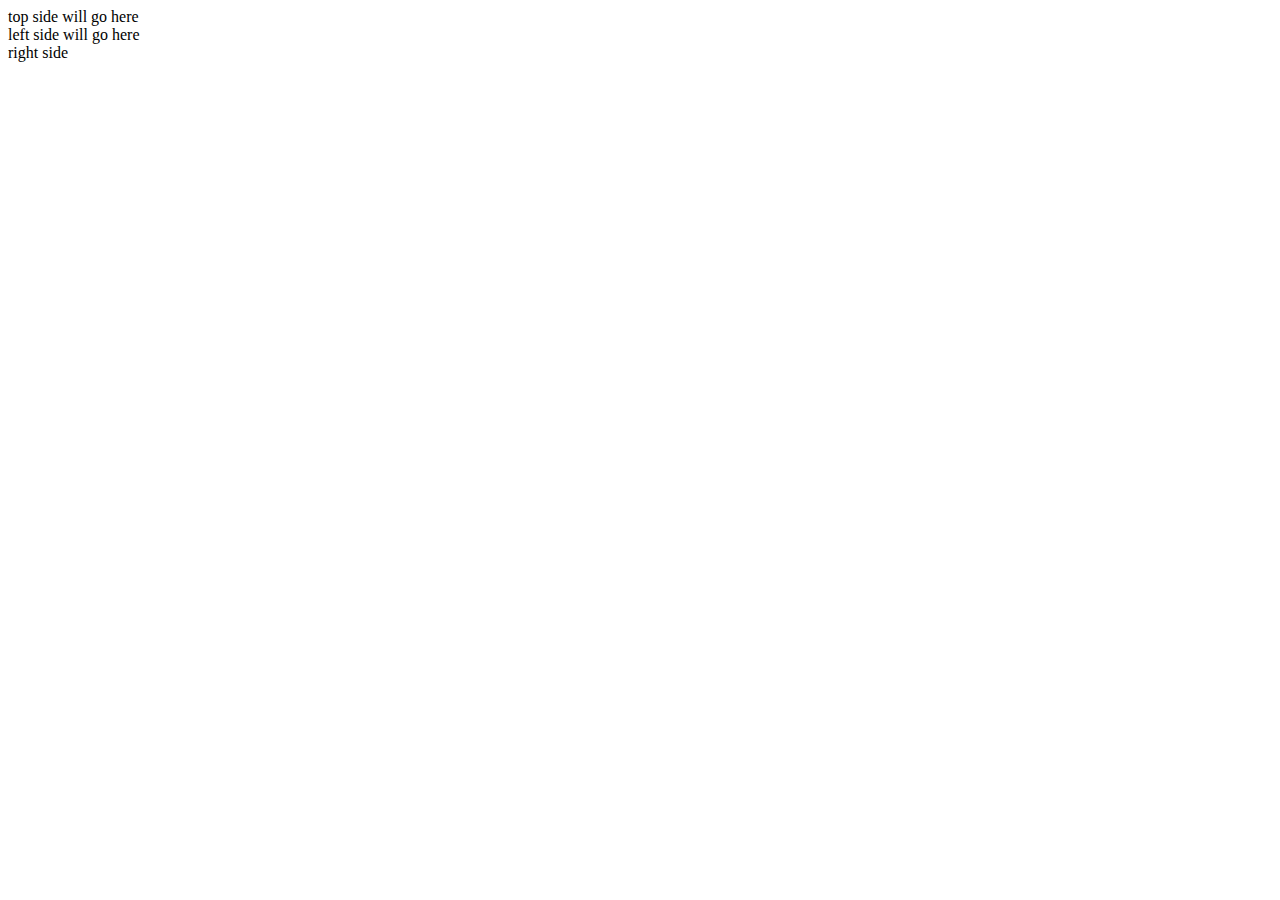
==== Index.html @ 923aaa67 "New index Page" ====
<!DOCTYPE html/>
<html>
    <header>
        <meta charset="utf-8">
        <title>IMDb</title>
    </header>
    <body>
        <nav>
            top side will go here
        </nav>
        <maim>
            left side will go here
        </maim>
        <aside>
            right side
        </aside>

    </body>
</html>
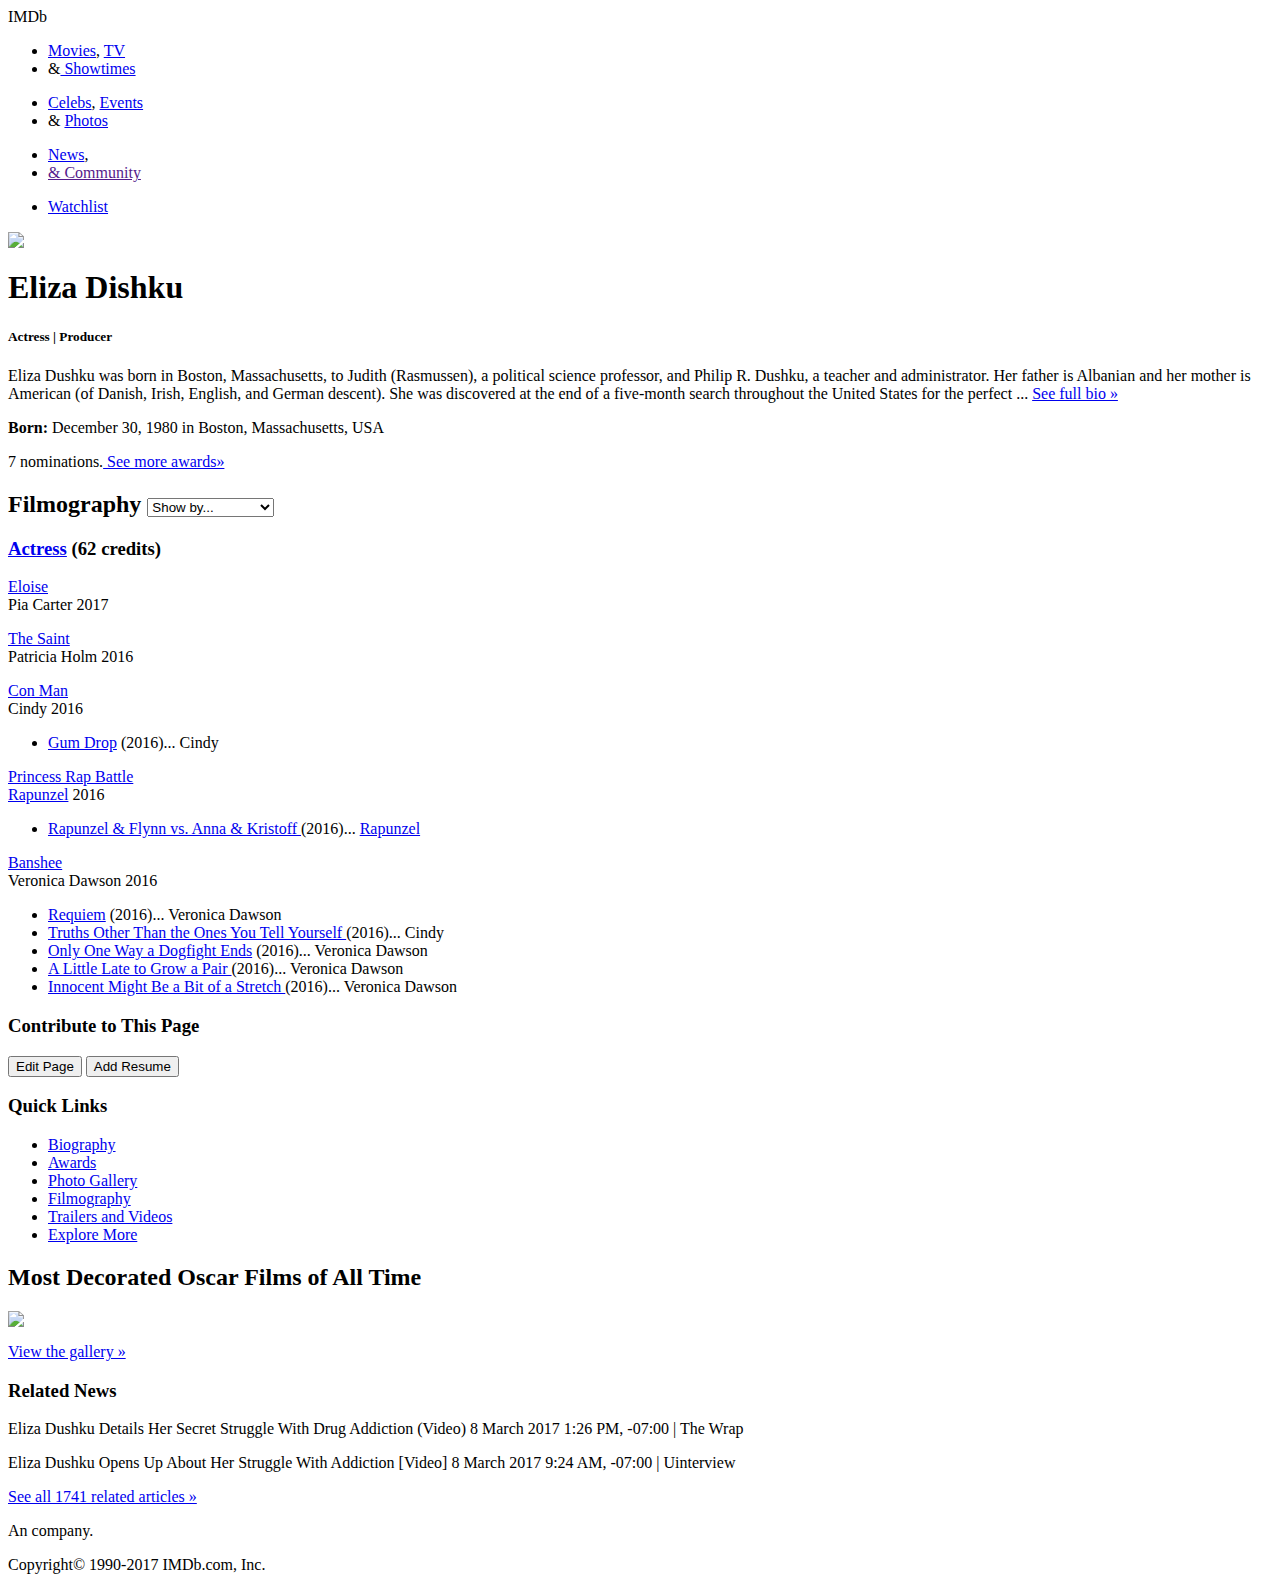
==== commit 39c518fa: "New CSS file" ====
--- a/Index.html
+++ b/Index.html
@@ -6,14 +6,120 @@
     </header>
     <body>
         <nav>
-            top side will go here
+            <p>IMDb</p>
+            <div>
+                <ul>
+                    <li><a href="http://www.imdb.com/movies-in-theaters/?ref_=nv_tp_inth_1" title="#">Movies</a>, <a href="http://www.imdb.com/chart/toptv/?ref_=nv_tp_tv250_2" title=""> TV</a></li>
+                    <li>&<a href="http://www.imdb.com/showtimes/?ref_=nv_tp_sh_3" title="#"> Showtimes</a> </li>
+                </ul>
+            </div>
+            <div>
+                <ul>
+                    <li><a href="http://www.imdb.com/search/name?gender=male,female&ref_=nv_tp_cel_1" title="#">Celebs</a>, <a href="http://www.imdb.com/awards-central/?ref_=nv_tp_awrd_2" title="#">Events</a></li>
+                    <li>& <a href="http://www.imdb.com/gallery/rg784964352?ref_=nv_tp_ph_3" title="#"> Photos</a> </li>
+                </ul>
+            </div>
+            <div>
+                <ul>
+                    <li><a href="http://www.imdb.com/news/top?ref_=nv_tp_nw_1" title="#">News</a>, </li>
+                    <li><a href="" title="https://contribute.imdb.com/czone?ref_=nv_cm_cz_2"> & Community</a> </li>
+                </ul>
+            </div>
+            <div>
+                <ul>
+                    <li><a href="http://www.imdb.com/list/watchlist?ref_=nv_wl_all_0" title="#">Watchlist</a> </li>
+                </ul>
+            </div> 
         </nav>
-        <maim>
-            left side will go here
-        </maim>
+        <main>
+            <div class="about-her">
+                <img src="https://images-na.ssl-images-amazon.com/images/M/MV5BMjEyNjM1OTc4MF5BMl5BanBnXkFtZTcwNDAzNzAzNA@@._V1_UY317_CR81,0,214,317_AL_.jpg">
+            </div>
+            <div class="more-about-her">
+                <h1>Eliza Dishku</h1>
+                <h5>Actress | Producer</h5>
+                <p>Eliza Dushku was born in Boston, Massachusetts, to Judith (Rasmussen), a political science professor, and Philip R. Dushku, a teacher and administrator. 
+                    Her father is Albanian and her mother is American (of Danish, Irish, English, and German descent).
+                    She was discovered at the end of a five-month search throughout the United States for the perfect ... 
+                    <a href="http://www.imdb.com/name/nm0244630/bio?ref_=nm_ov_bio_sm"> See full bio »</a>
+                </p>
+                <p><strong>Born:</strong> December 30, 1980 in Boston, Massachusetts, USA</p>
+            </div>
+            <div class="beige-box">
+                <p class="second-beige-box">7 nominations.<a href="http://www.imdb.com/name/nm0244630/awards?ref_=nm_awd"> See more awards»</a></p>
+            </div>
+            <section class="movies">
+                <h2 class="film">Filmography
+                <select>
+                    <option value="Show by">Show by...</option>
+                    <option value="Job">Job</option>
+                    <option value="Year">Year</option>
+                    <option value="Rating">Rating</option>
+                    <option value="Number">Number of Rating</option>
+                    <option value="Genre">Genre</option>
+                    <option value="Keywork">Keyword</option>
+                </select>    
+                </h2>
+            </section>
+            <div class="roles">
+                <h3><a href="#">Actress</a> (62 credits)</h3>
+                <p><a href="http://www.imdb.com/title/tt3692652/?ref_=nm_flmg_act_1" title="#">Eloise</a><br/> Pia Carter 2017</p>
+                <p><a href="http://www.imdb.com/character/ch0503057/?ref_=nm_flmg_act_2" title="#">The Saint</a><br/>Patricia Holm 2016</p>
+                <p><a href="http://www.imdb.com/title/tt4642170/?ref_=nm_flmg_act_3" title="#">Con Man</a><br/>Cindy 2016
+                    <ul>
+                        <li><a href="http://www.imdb.com/title/tt5820514/?ref_=nm_flmg_act_3">Gum Drop</a> (2016)... Cindy</li>
+                    </ul>
+                </p>
+                <p><a href="http://www.imdb.com/title/tt4079084/?ref_=nm_flmg_act_4" title="#">Princess Rap Battle</a><br/><a href="http://www.imdb.com/character/ch0028364/?ref_=nm_flmg_act_4">Rapunzel</a> 2016
+                    <ul>
+                        <li><a href="http://www.imdb.com/title/tt6279480/?ref_=nm_flmg_act_4">Rapunzel & Flynn vs. Anna & Kristoff </a> (2016)... <a href="#">Rapunzel</a></li>
+                    </ul>
+                </p>
+                <p><a href="http://www.imdb.com/title/tt2017109/?ref_=nm_flmg_act_5" title="#">Banshee</a><br/>Veronica Dawson 2016 
+                    <ul>
+                        <li><a href="http://www.imdb.com/title/tt4448236/?ref_=nm_flmg_act_5">Requiem</a> (2016)... Veronica Dawson</li>
+                        <li><a href="http://www.imdb.com/title/tt4549128/?ref_=nm_flmg_act_5">Truths Other Than the Ones You Tell Yourself </a> (2016)... Cindy</li>
+                        <li><a href="http://www.imdb.com/title/tt4549124/?ref_=nm_flmg_act_5">Only One Way a Dogfight Ends</a> (2016)... Veronica Dawson</li>
+                        <li><a href="http://www.imdb.com/title/tt4549122/?ref_=nm_flmg_act_5">A Little Late to Grow a Pair </a> (2016)... Veronica Dawson</li>
+                        <li><a href="http://www.imdb.com/title/tt4549116/?ref_=nm_flmg_act_5">Innocent Might Be a Bit of a Stretch </a> (2016)... Veronica Dawson</li>
+                    </ul>    
+                </p>
+            </div>
+            <div class="Page">
+                <h3 >Contribute to This Page</h3>
+            </div>
+            <div class="Ending">
+                <button action="https://www.imdb.com/registration/signin?u=https%3A%2F%2Fcontribute.imdb.com%2Fupdates%3Fref_%3Dnm_cn_edt%26edit%3Dlegacy%252Fname%252Fnm0244630%252F&ref_=login_contribute_site">Edit Page</button>
+                <button action="https://secure.imdb.com/signup/index.html?rf=Resume" class="selected">Add Resume</button>
+            </div>
+        </main>
         <aside>
-            right side
+            <section class="links"> 
+                <h3>Quick Links</h3>
+                <ul class="other-links">
+                    <li><a href="http://www.imdb.com/name/nm0244630/bio?ref_=nm_ql_1">Biography</a></li>
+                    <li><a href="#">Awards</a></li>
+                    <li><a href="#">Photo Gallery</a></li>
+                    <li><a href="#">Filmography</a></li>
+                    <li><a href="#">Trailers and Videos</a></li>
+                    <li><a href="#">Explore More</a></li>
+                </ul>
+            </section>
+            <section class="right-side">
+                <h2>Most Decorated Oscar Films of All Time</h2>
+                <img class="smaller-image" src="https://images-na.ssl-images-amazon.com/images/M/MV5BMjQzODYyNjExN15BMl5BanBnXkFtZTgwNzQ4MDkwMTI@._V1_SX1228_CR0,0,1228,999_AL_.jpg">
+                <p><a href="http://www.imdb.com/imdbpicks/most-decorated-movies/rg4090600192/?pf_rd_m=A2FGELUUNOQJNL&pf_rd_p=2919133182&pf_rd_r=0AXQ0FPXDSXTRGWKJ9ZJ&pf_rd_s=right-3&pf_rd_t=15011&pf_rd_i=nm0244630&ref_=nm_pks_mdo_rhs_sm">View the gallery »</a></p>
+            </section>
+            <section class="bottom-right-side">
+                <h3>Related News</h3>
+                <p>Eliza Dushku Details Her Secret Struggle With Drug Addiction (Video) 8 March 2017 1:26 PM, -07:00 | The Wrap</p>
+                <p>Eliza Dushku Opens Up About Her Struggle With Addiction [Video] 8 March 2017 9:24 AM, -07:00 | Uinterview</p>
+                <p><a href="http://www.imdb.com/name/nm0244630/news?ref_=nm_nwr_sm">See all 1741 related articles »</a></p>
+            </section>
         </aside>
-
+        <footer>
+            <p>An company.</p>
+            <p>Copyright&copy; 1990-2017 IMDb.com, Inc.</p>
+        </footer> 
     </body>
 </html>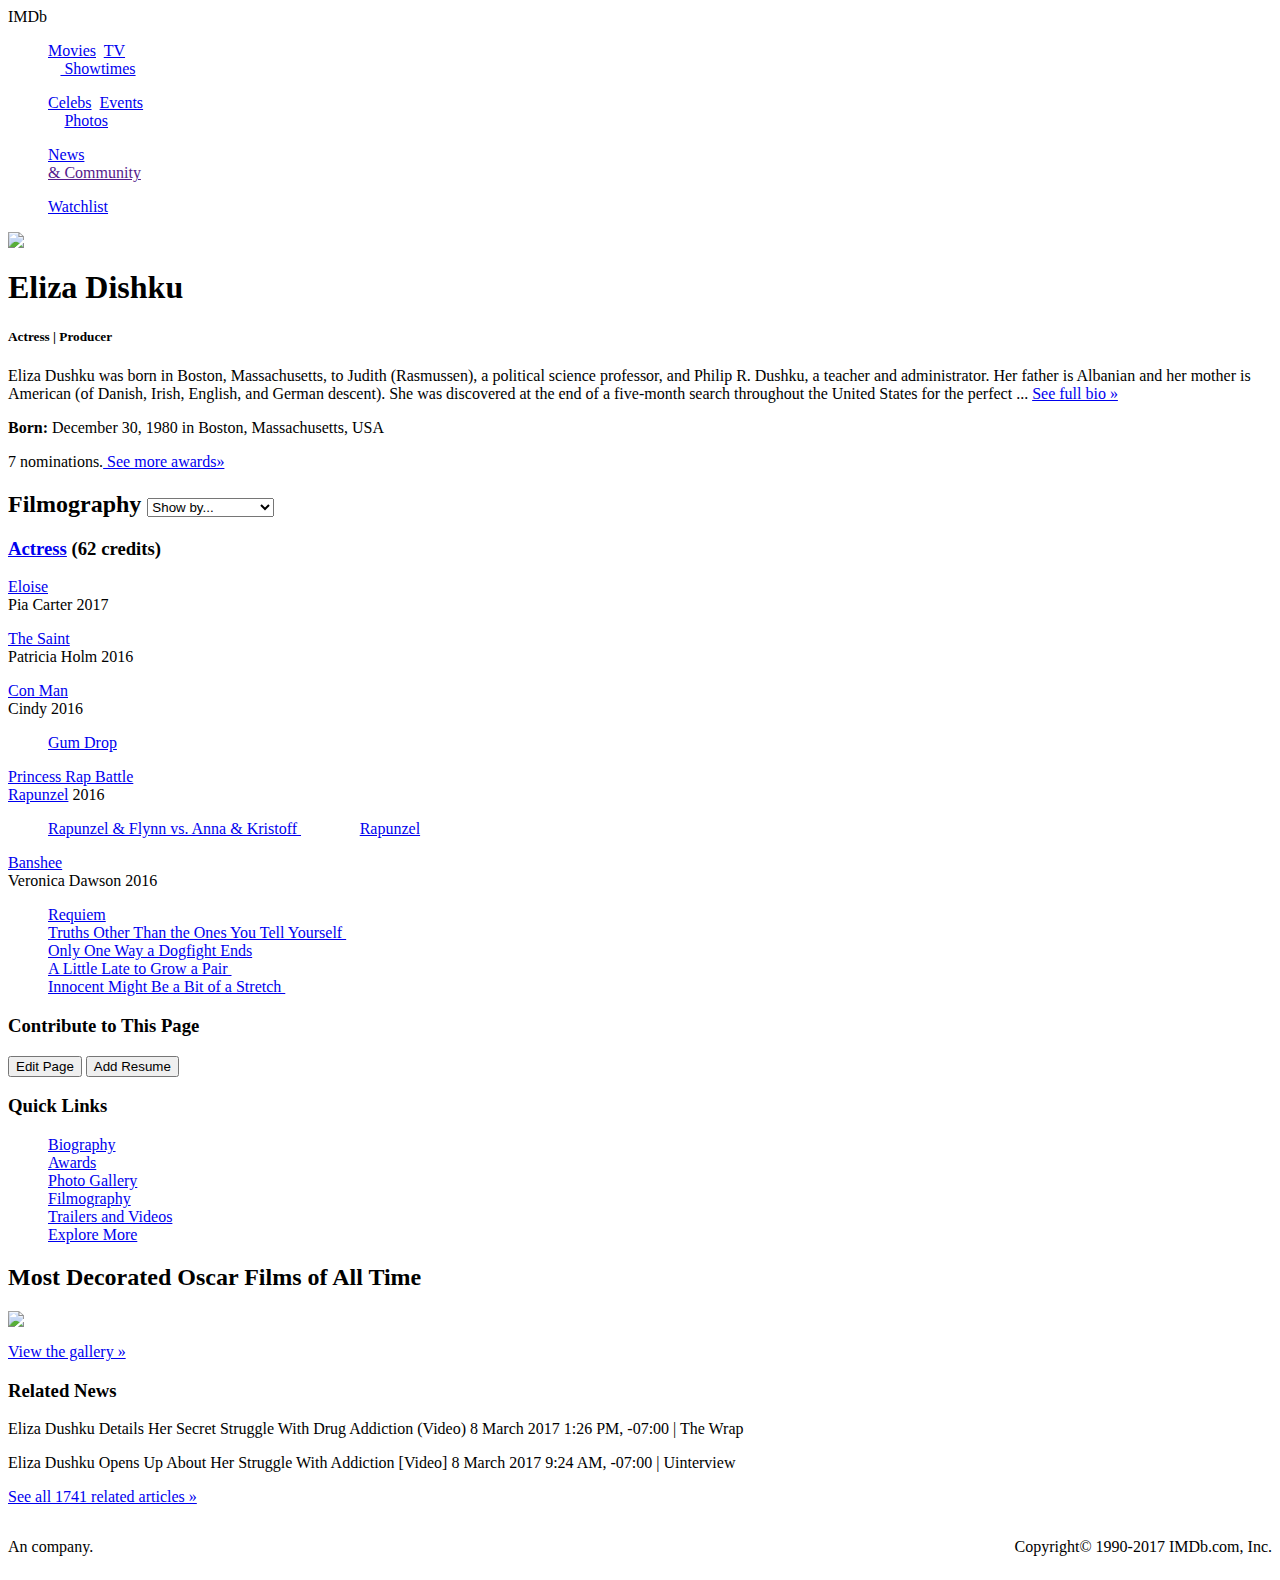
==== commit a48026e7: "background coulor change" ====
--- a/Index.html
+++ b/Index.html
@@ -4,8 +4,12 @@
         <meta charset="utf-8">
         <title>IMDb</title>
     </header>
+    <head>
+        <title>Eliza Dushku-IMDb</title>
+        <link rel="stylesheet" href="Index.css" type="text/css">
+    </head>
     <body>
-        <nav>
+        <nav class="navigation">
             <p>IMDb</p>
             <div>
                 <ul>
@@ -31,7 +35,7 @@
                 </ul>
             </div> 
         </nav>
-        <main>
+        <main class="main-section">
             <div class="about-her">
                 <img src="https://images-na.ssl-images-amazon.com/images/M/MV5BMjEyNjM1OTc4MF5BMl5BanBnXkFtZTcwNDAzNzAzNA@@._V1_UY317_CR81,0,214,317_AL_.jpg">
             </div>
@@ -61,8 +65,10 @@
                 </select>    
                 </h2>
             </section>
+            <div class="act">
+                <h3><a href="#">Actress</a> (62 credits)</h3>
+            </div>
             <div class="roles">
-                <h3><a href="#">Actress</a> (62 credits)</h3>
                 <p><a href="http://www.imdb.com/title/tt3692652/?ref_=nm_flmg_act_1" title="#">Eloise</a><br/> Pia Carter 2017</p>
                 <p><a href="http://www.imdb.com/character/ch0503057/?ref_=nm_flmg_act_2" title="#">The Saint</a><br/>Patricia Holm 2016</p>
                 <p><a href="http://www.imdb.com/title/tt4642170/?ref_=nm_flmg_act_3" title="#">Con Man</a><br/>Cindy 2016
@@ -93,7 +99,7 @@
                 <button action="https://secure.imdb.com/signup/index.html?rf=Resume" class="selected">Add Resume</button>
             </div>
         </main>
-        <aside>
+        <aside class="link-section">
             <section class="links"> 
                 <h3>Quick Links</h3>
                 <ul class="other-links">
--- a/Index.css
+++ b/Index.css
@@ -0,0 +1,22 @@
+html {
+    background: white;
+}
+ul {
+    color: white;
+    list-style: none;
+}
+footer {
+    display: flex;
+    flex-direction: row;
+    justify-content: space-between;
+    align-content: space-between;
+}
+
+.roles > div {
+    background: blue;
+    padding: 2[x;]
+}
+.roles > div:nth-child(odd) {
+    background: green;
+    padding: 2px;
+}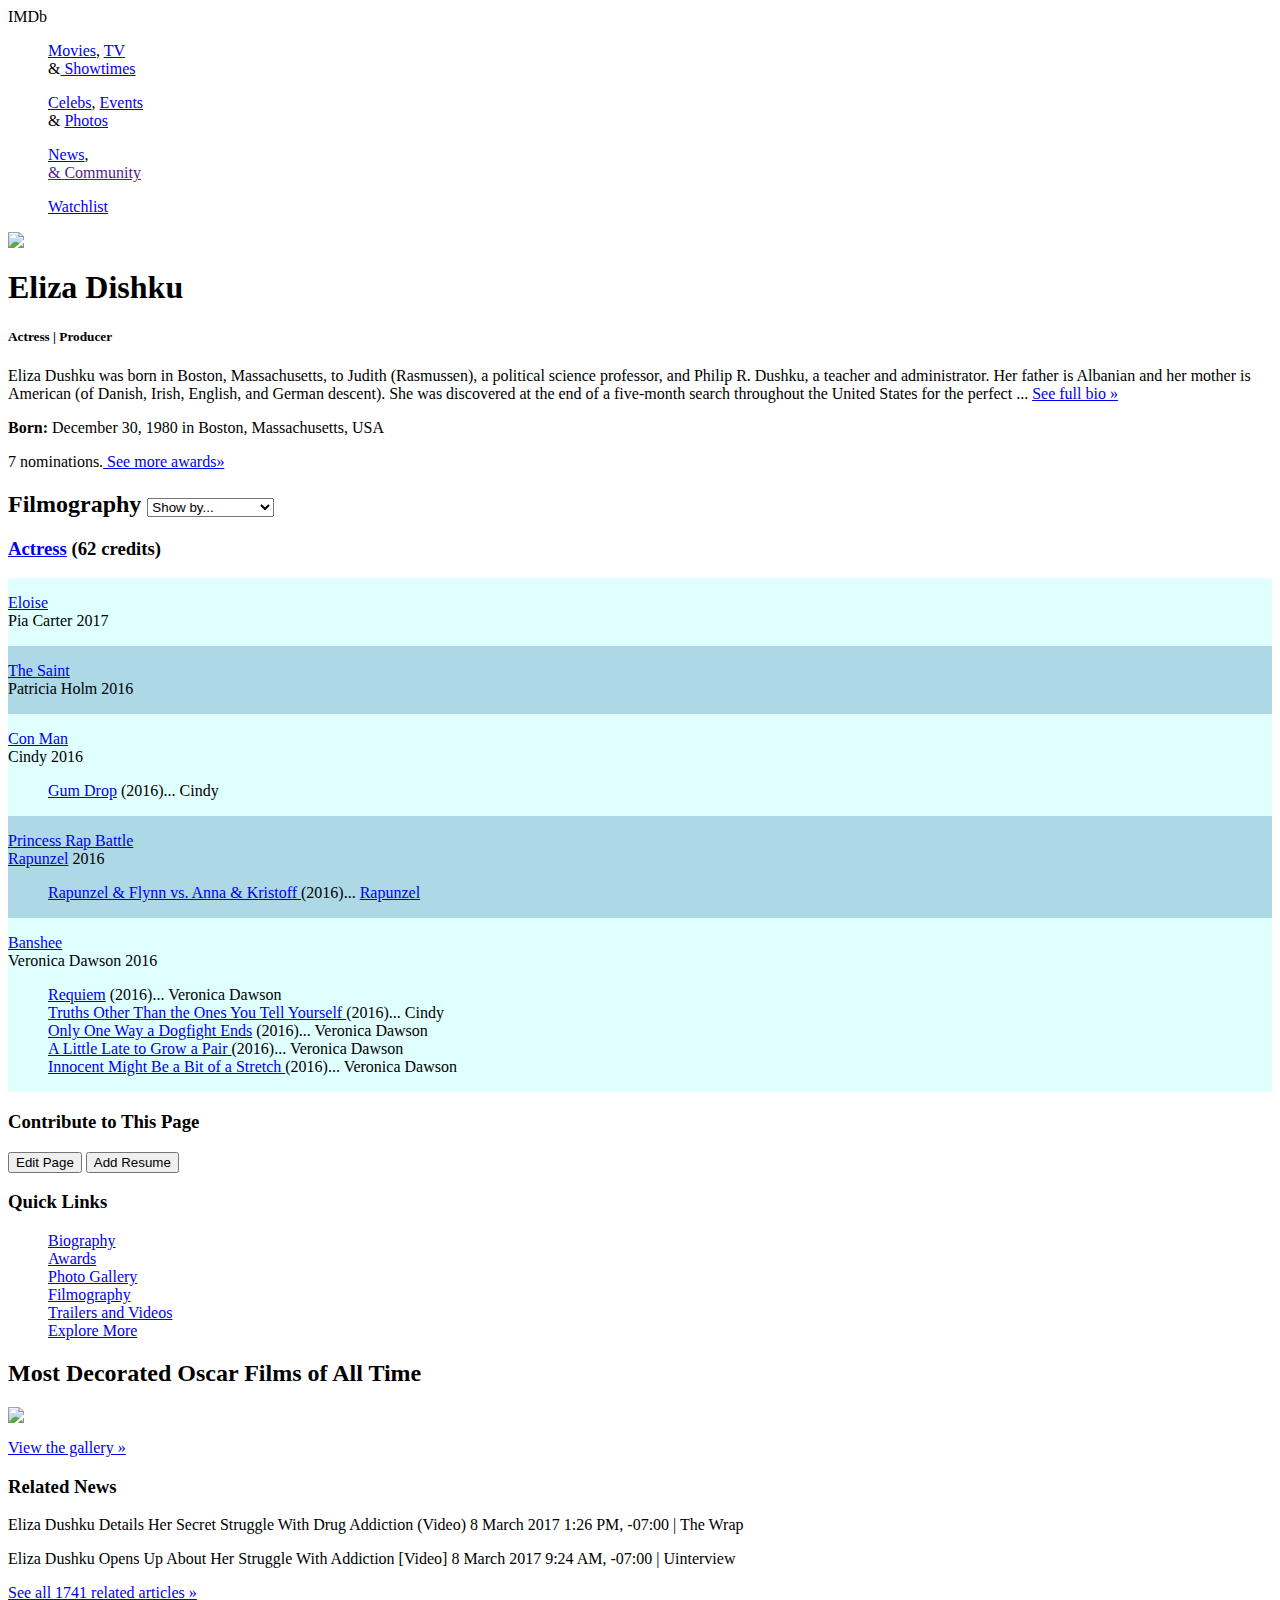
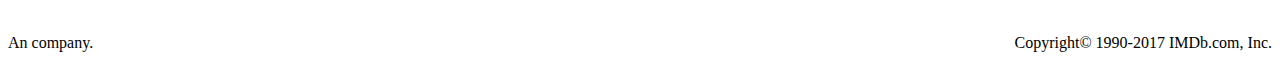
==== commit 2988bc58: "text color changes" ====
--- a/Index.html
+++ b/Index.html
@@ -69,27 +69,37 @@
                 <h3><a href="#">Actress</a> (62 credits)</h3>
             </div>
             <div class="roles">
-                <p><a href="http://www.imdb.com/title/tt3692652/?ref_=nm_flmg_act_1" title="#">Eloise</a><br/> Pia Carter 2017</p>
-                <p><a href="http://www.imdb.com/character/ch0503057/?ref_=nm_flmg_act_2" title="#">The Saint</a><br/>Patricia Holm 2016</p>
-                <p><a href="http://www.imdb.com/title/tt4642170/?ref_=nm_flmg_act_3" title="#">Con Man</a><br/>Cindy 2016
+                <div>
+                    <p><a href="http://www.imdb.com/title/tt3692652/?ref_=nm_flmg_act_1" title="#">Eloise</a><br/> Pia Carter 2017</p>
+                </div>
+                <div>
+                    <p><a href="http://www.imdb.com/character/ch0503057/?ref_=nm_flmg_act_2" title="#">The Saint</a><br/>Patricia Holm 2016</p>
+                </div>
+                <div>
+                    <p><a href="http://www.imdb.com/title/tt4642170/?ref_=nm_flmg_act_3" title="#">Con Man</a><br/>Cindy 2016
                     <ul>
                         <li><a href="http://www.imdb.com/title/tt5820514/?ref_=nm_flmg_act_3">Gum Drop</a> (2016)... Cindy</li>
                     </ul>
-                </p>
-                <p><a href="http://www.imdb.com/title/tt4079084/?ref_=nm_flmg_act_4" title="#">Princess Rap Battle</a><br/><a href="http://www.imdb.com/character/ch0028364/?ref_=nm_flmg_act_4">Rapunzel</a> 2016
-                    <ul>
-                        <li><a href="http://www.imdb.com/title/tt6279480/?ref_=nm_flmg_act_4">Rapunzel & Flynn vs. Anna & Kristoff </a> (2016)... <a href="#">Rapunzel</a></li>
-                    </ul>
-                </p>
-                <p><a href="http://www.imdb.com/title/tt2017109/?ref_=nm_flmg_act_5" title="#">Banshee</a><br/>Veronica Dawson 2016 
-                    <ul>
-                        <li><a href="http://www.imdb.com/title/tt4448236/?ref_=nm_flmg_act_5">Requiem</a> (2016)... Veronica Dawson</li>
-                        <li><a href="http://www.imdb.com/title/tt4549128/?ref_=nm_flmg_act_5">Truths Other Than the Ones You Tell Yourself </a> (2016)... Cindy</li>
-                        <li><a href="http://www.imdb.com/title/tt4549124/?ref_=nm_flmg_act_5">Only One Way a Dogfight Ends</a> (2016)... Veronica Dawson</li>
-                        <li><a href="http://www.imdb.com/title/tt4549122/?ref_=nm_flmg_act_5">A Little Late to Grow a Pair </a> (2016)... Veronica Dawson</li>
-                        <li><a href="http://www.imdb.com/title/tt4549116/?ref_=nm_flmg_act_5">Innocent Might Be a Bit of a Stretch </a> (2016)... Veronica Dawson</li>
-                    </ul>    
-                </p>
+                     </p>
+                </div>
+                <div>
+                    <p><a href="http://www.imdb.com/title/tt4079084/?ref_=nm_flmg_act_4" title="#">Princess Rap Battle</a><br/><a href="http://www.imdb.com/character/ch0028364/?ref_=nm_flmg_act_4">Rapunzel</a> 2016
+                        <ul>
+                            <li><a href="http://www.imdb.com/title/tt6279480/?ref_=nm_flmg_act_4">Rapunzel & Flynn vs. Anna & Kristoff </a> (2016)... <a href="#">Rapunzel</a></li>
+                        </ul>
+                    </p>
+                </div>
+                <div>
+                    <p><a href="http://www.imdb.com/title/tt2017109/?ref_=nm_flmg_act_5" title="#">Banshee</a><br/>Veronica Dawson 2016 
+                        <ul>
+                            <li><a href="http://www.imdb.com/title/tt4448236/?ref_=nm_flmg_act_5">Requiem</a> (2016)... Veronica Dawson</li>
+                            <li><a href="http://www.imdb.com/title/tt4549128/?ref_=nm_flmg_act_5">Truths Other Than the Ones You Tell Yourself </a> (2016)... Cindy</li>
+                            <li><a href="http://www.imdb.com/title/tt4549124/?ref_=nm_flmg_act_5">Only One Way a Dogfight Ends</a> (2016)... Veronica Dawson</li>
+                            <li><a href="http://www.imdb.com/title/tt4549122/?ref_=nm_flmg_act_5">A Little Late to Grow a Pair </a> (2016)... Veronica Dawson</li>
+                            <li><a href="http://www.imdb.com/title/tt4549116/?ref_=nm_flmg_act_5">Innocent Might Be a Bit of a Stretch </a> (2016)... Veronica Dawson</li>
+                        </ul>    
+                    </p>
+                </div>   
             </div>
             <div class="Page">
                 <h3 >Contribute to This Page</h3>
--- a/Index.css
+++ b/Index.css
@@ -2,7 +2,6 @@
     background: white;
 }
 ul {
-    color: white;
     list-style: none;
 }
 footer {
@@ -11,12 +10,15 @@
     justify-content: space-between;
     align-content: space-between;
 }
+.roles {
+    display: flex;
+    flex-direction: column;
+    align-content: left;
+}
 
 .roles > div {
-    background: blue;
-    padding: 2[x;]
+    background:lightblue;
 }
 .roles > div:nth-child(odd) {
-    background: green;
-    padding: 2px;
+    background:lightcyan;
 }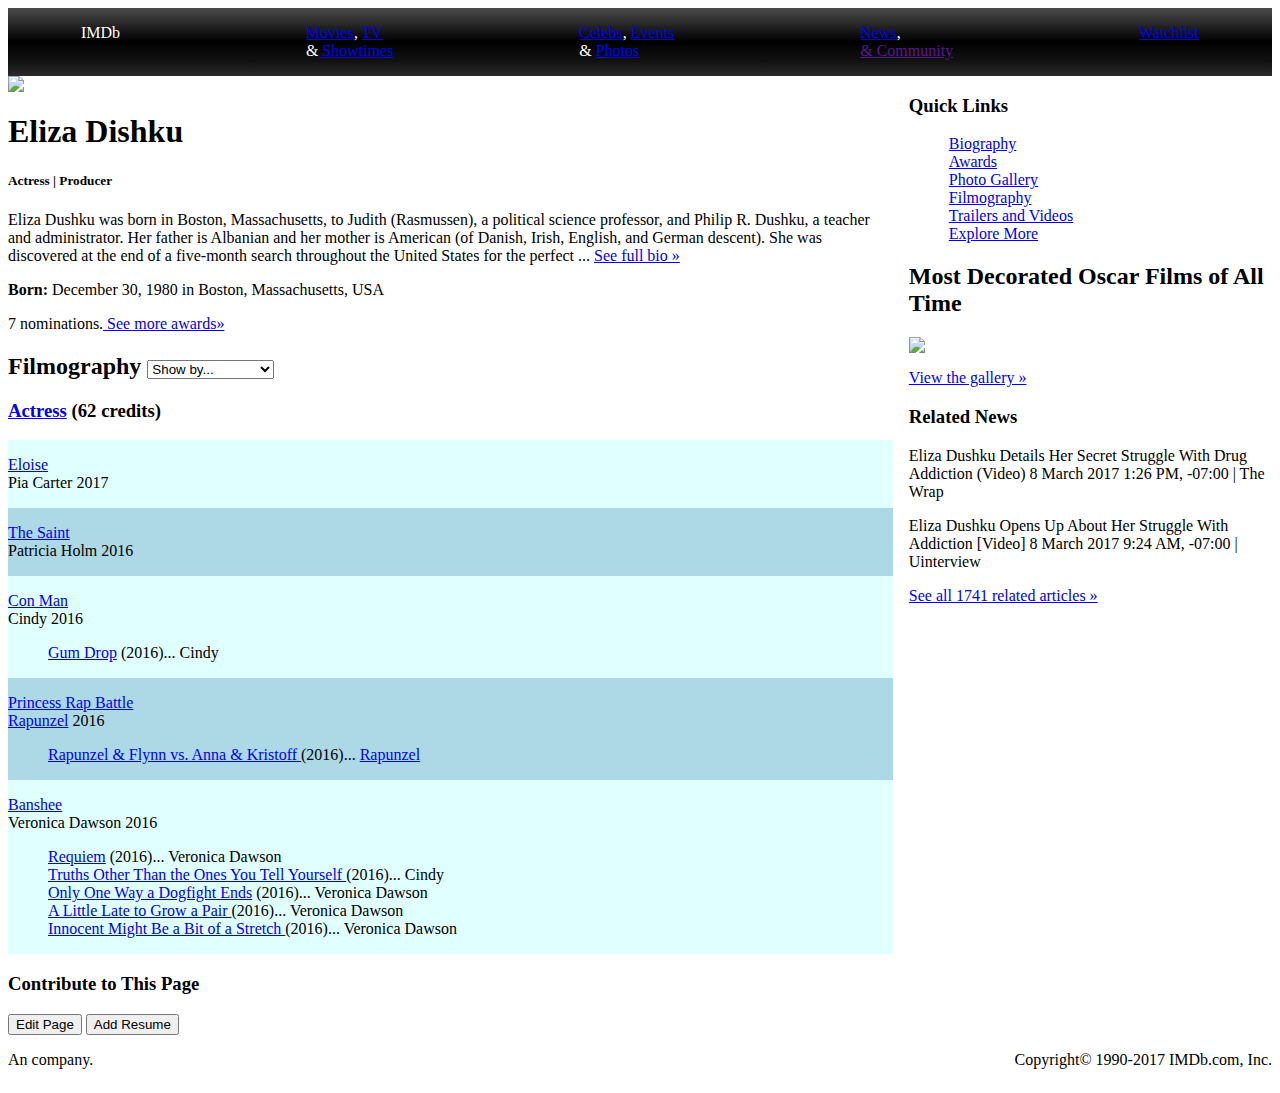
==== commit 928b056d: "working on the grid" ====
--- a/Index.html
+++ b/Index.html
@@ -35,6 +35,7 @@
                 </ul>
             </div> 
         </nav>
+        <div class="main-page">
         <main class="main-section">
             <div class="about-her">
                 <img src="https://images-na.ssl-images-amazon.com/images/M/MV5BMjEyNjM1OTc4MF5BMl5BanBnXkFtZTcwNDAzNzAzNA@@._V1_UY317_CR81,0,214,317_AL_.jpg">
@@ -133,6 +134,7 @@
                 <p><a href="http://www.imdb.com/name/nm0244630/news?ref_=nm_nwr_sm">See all 1741 related articles »</a></p>
             </section>
         </aside>
+    </div>
         <footer>
             <p>An company.</p>
             <p>Copyright&copy; 1990-2017 IMDb.com, Inc.</p>
--- a/Index.css
+++ b/Index.css
@@ -10,6 +10,25 @@
     justify-content: space-between;
     align-content: space-between;
 }
+
+.navigation {
+    display: flex;
+    flex-direction: row;
+    justify-content: space-around;
+    color: #FFFFFD;
+    background: #4c4c4c; /* Old browsers */
+    background: -moz-linear-gradient(top, #4c4c4c 0%, #2d2d2d 20%, #000000 49%, #111111 77%, #1c1c1c 88%, #2b2b2b 100%, #131313 100%); /* FF3.6-15 */
+    background: -webkit-linear-gradient(top, #4c4c4c 0%,#2d2d2d 20%,#000000 49%,#111111 77%,#1c1c1c 88%,#2b2b2b 100%,#131313 100%); /* Chrome10-25,Safari5.1-6 */
+    background: linear-gradient(to bottom, #4c4c4c 0%,#2d2d2d 20%,#000000 49%,#111111 77%,#1c1c1c 88%,#2b2b2b 100%,#131313 100%); /* W3C, IE10+, FF16+, Chrome26+, Opera12+, Safari7+ */
+    filter: progid:DXImageTransform.Microsoft.gradient( startColorstr='#4c4c4c', endColorstr='#131313',GradientType=0 ); /* IE6-9 */
+}
+
+.main-page {
+    display: grid;
+    grid-template-columns: 70% 30%;
+    grid-column-gap: 1em;
+}
+
 .roles {
     display: flex;
     flex-direction: column;
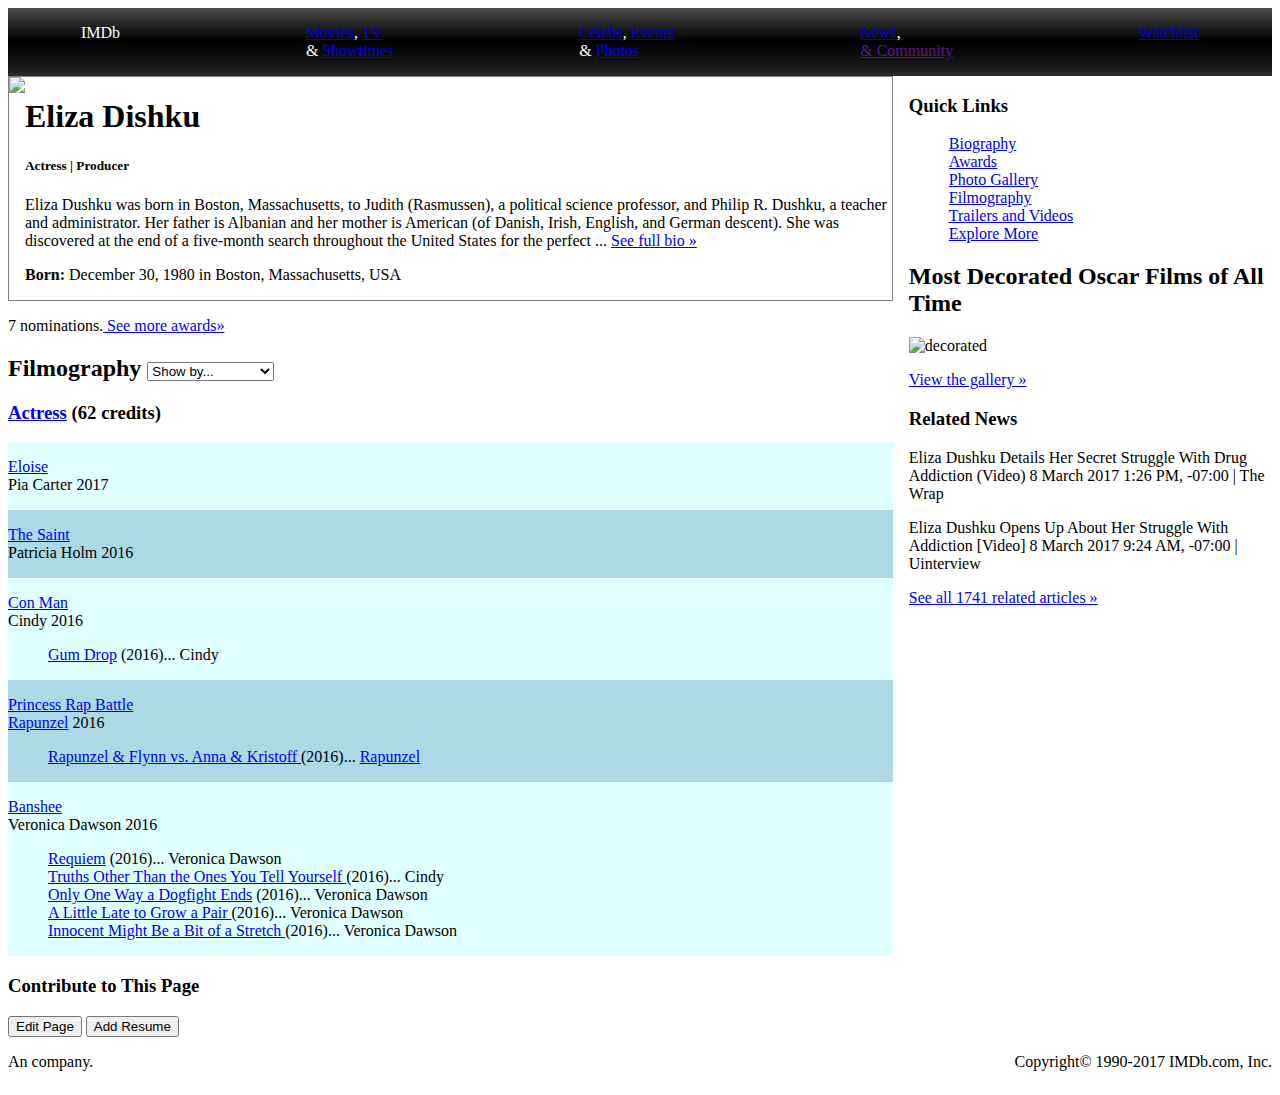
==== commit 70fece72: "css" ====
--- a/Index.html
+++ b/Index.html
@@ -39,17 +39,18 @@
         <main class="main-section">
             <div class="about-her">
                 <img src="https://images-na.ssl-images-amazon.com/images/M/MV5BMjEyNjM1OTc4MF5BMl5BanBnXkFtZTcwNDAzNzAzNA@@._V1_UY317_CR81,0,214,317_AL_.jpg">
+                <div class="more-about-her">
+                    <h1>Eliza Dishku</h1>
+                    <h5>Actress | Producer</h5>
+                    <p>Eliza Dushku was born in Boston, Massachusetts, to Judith (Rasmussen), a political science professor, and Philip R. Dushku, a teacher and administrator. 
+                        Her father is Albanian and her mother is American (of Danish, Irish, English, and German descent).
+                        She was discovered at the end of a five-month search throughout the United States for the perfect ... 
+                        <a href="http://www.imdb.com/name/nm0244630/bio?ref_=nm_ov_bio_sm"> See full bio »</a>
+                    </p>
+                    <p><strong>Born:</strong> December 30, 1980 in Boston, Massachusetts, USA</p>
+                </div>
             </div>
-            <div class="more-about-her">
-                <h1>Eliza Dishku</h1>
-                <h5>Actress | Producer</h5>
-                <p>Eliza Dushku was born in Boston, Massachusetts, to Judith (Rasmussen), a political science professor, and Philip R. Dushku, a teacher and administrator. 
-                    Her father is Albanian and her mother is American (of Danish, Irish, English, and German descent).
-                    She was discovered at the end of a five-month search throughout the United States for the perfect ... 
-                    <a href="http://www.imdb.com/name/nm0244630/bio?ref_=nm_ov_bio_sm"> See full bio »</a>
-                </p>
-                <p><strong>Born:</strong> December 30, 1980 in Boston, Massachusetts, USA</p>
-            </div>
+            
             <div class="beige-box">
                 <p class="second-beige-box">7 nominations.<a href="http://www.imdb.com/name/nm0244630/awards?ref_=nm_awd"> See more awards»</a></p>
             </div>
@@ -124,7 +125,7 @@
             </section>
             <section class="right-side">
                 <h2>Most Decorated Oscar Films of All Time</h2>
-                <img class="smaller-image" src="https://images-na.ssl-images-amazon.com/images/M/MV5BMjQzODYyNjExN15BMl5BanBnXkFtZTgwNzQ4MDkwMTI@._V1_SX1228_CR0,0,1228,999_AL_.jpg">
+                <img class="smaller-image" src="https://images-na.ssl-images-amazon.com/images/M/MV5BMjQzODYyNjExN15BMl5BanBnXkFtZTgwNzQ4MDkwMTI@._V1_SX1228_CR0,0,1228,999_AL_.jpg" alt="decorated">
                 <p><a href="http://www.imdb.com/imdbpicks/most-decorated-movies/rg4090600192/?pf_rd_m=A2FGELUUNOQJNL&pf_rd_p=2919133182&pf_rd_r=0AXQ0FPXDSXTRGWKJ9ZJ&pf_rd_s=right-3&pf_rd_t=15011&pf_rd_i=nm0244630&ref_=nm_pks_mdo_rhs_sm">View the gallery »</a></p>
             </section>
             <section class="bottom-right-side">
--- a/Index.css
+++ b/Index.css
@@ -29,6 +29,16 @@
     grid-column-gap: 1em;
 }
 
+.about-her {
+    border-color: grey;
+    background-color: white;
+    border-width: 1px;
+    border-style: solid;
+    margin: left;
+    display: flex;
+    flex-direction: row;
+    justify-content: flex-start;
+}
 .roles {
     display: flex;
     flex-direction: column;
@@ -40,4 +50,7 @@
 }
 .roles > div:nth-child(odd) {
     background:lightcyan;
-}+}
+.right-side {
+    size: 200 px;
+}    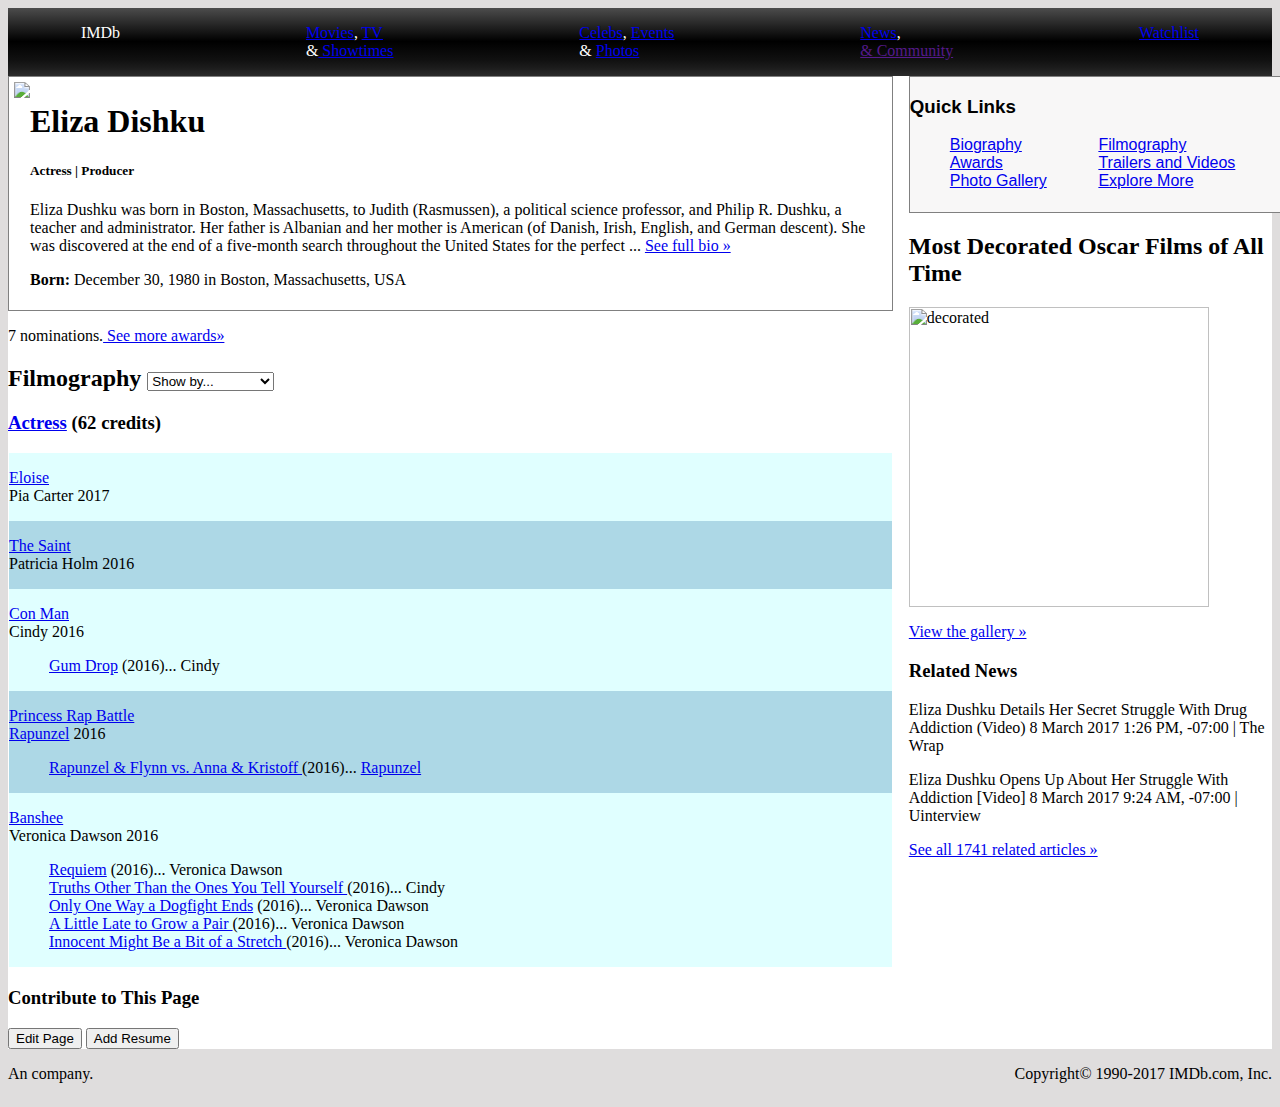
==== commit da59a269: "text" ====
--- a/Index.html
+++ b/Index.html
@@ -135,7 +135,7 @@
                 <p><a href="http://www.imdb.com/name/nm0244630/news?ref_=nm_nwr_sm">See all 1741 related articles »</a></p>
             </section>
         </aside>
-    </div>
+        </div>
         <footer>
             <p>An company.</p>
             <p>Copyright&copy; 1990-2017 IMDb.com, Inc.</p>
--- a/Index.css
+++ b/Index.css
@@ -1,5 +1,5 @@
 html {
-    background: white;
+    background: rgb(223, 221, 221);
 }
 ul {
     list-style: none;
@@ -24,6 +24,7 @@
 }
 
 .main-page {
+    background: white;
     display: grid;
     grid-template-columns: 70% 30%;
     grid-column-gap: 1em;
@@ -38,10 +39,12 @@
     display: flex;
     flex-direction: row;
     justify-content: flex-start;
+    padding: 5px;
 }
 .roles {
     display: flex;
     flex-direction: column;
+    padding: 1px;
     align-content: left;
 }
 
@@ -51,6 +54,23 @@
 .roles > div:nth-child(odd) {
     background:lightcyan;
 }
-.right-side {
-    size: 200 px;
-}    +
+.links {
+    border-color: grey;
+    background-color: rgb(248, 247, 247);
+    border-width: 1px;
+    border-style: solid;
+    font-size: 16px;
+    font-family: Arial, Helvetica, sans-serif;
+}
+
+.other-links {
+    display: flex;
+    flex-direction: column;
+    flex-wrap: wrap;
+    justify-content: left;
+    height: 60px;
+}
+.smaller-image {
+    width: 300px;
+}   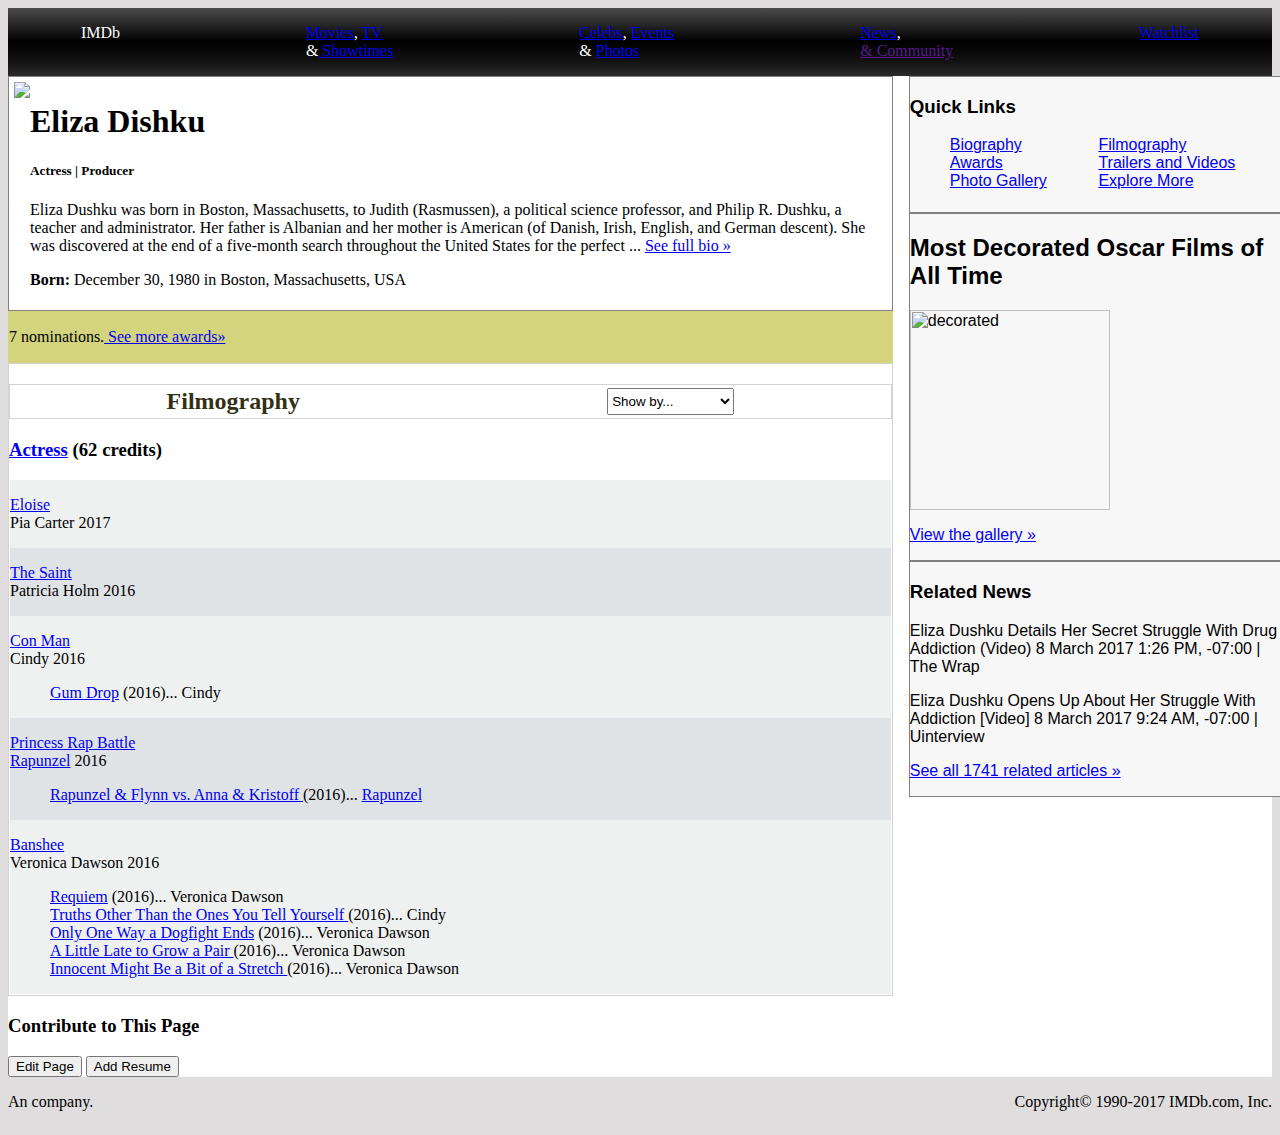
==== commit 1f3667f1: "css adjustment" ====
--- a/Index.html
+++ b/Index.html
@@ -66,7 +66,6 @@
                     <option value="Keywork">Keyword</option>
                 </select>    
                 </h2>
-            </section>
             <div class="act">
                 <h3><a href="#">Actress</a> (62 credits)</h3>
             </div>
@@ -103,13 +102,14 @@
                     </p>
                 </div>   
             </div>
+            </section>
             <div class="Page">
                 <h3 >Contribute to This Page</h3>
             </div>
             <div class="Ending">
                 <button action="https://www.imdb.com/registration/signin?u=https%3A%2F%2Fcontribute.imdb.com%2Fupdates%3Fref_%3Dnm_cn_edt%26edit%3Dlegacy%252Fname%252Fnm0244630%252F&ref_=login_contribute_site">Edit Page</button>
                 <button action="https://secure.imdb.com/signup/index.html?rf=Resume" class="selected">Add Resume</button>
-            </div>
+            </div> 
         </main>
         <aside class="link-section">
             <section class="links"> 
--- a/Index.css
+++ b/Index.css
@@ -41,6 +41,32 @@
     justify-content: flex-start;
     padding: 5px;
 }
+.beige-box{
+    border-color: rgb(212, 212, 127);
+    background-color: rgb(212, 212, 127);
+    border-width: 1px;
+    border-style: solid;
+}
+
+.movies {
+    background-color: white;
+    border-color: lightgrey;
+    border-width: 1px;
+    border-style: solid;
+}
+
+.film {
+    display: flex;
+    flex-direction: row;
+    justify-content: space-around;
+    padding: 3px;
+    background-color: white;
+    border-color: lightgrey;
+    border-width: 1px;
+    border-style: solid;
+    color: rgb(51, 48, 20);
+}
+
 .roles {
     display: flex;
     flex-direction: column;
@@ -49,10 +75,10 @@
 }
 
 .roles > div {
-    background:lightblue;
+    background:#e0e3e6;
 }
 .roles > div:nth-child(odd) {
-    background:lightcyan;
+    background:#eff1f1;
 }
 
 .links {
@@ -71,6 +97,23 @@
     justify-content: left;
     height: 60px;
 }
+.right-side {
+    border-color: grey;
+    background-color: rgb(248, 247, 247);
+    border-width: 1px;
+    border-style: solid;
+    font-size: 16px;
+    font-family: Arial, Helvetica, sans-serif;
+}
 .smaller-image {
-    width: 300px;
-}   +    width: 200px;
+}   
+
+.bottom-right-side {
+    border-color: grey;
+    background-color: rgb(248, 247, 247);
+    border-width: 1px;
+    border-style: solid;
+    font-size: 16px;
+    font-family: Arial, Helvetica, sans-serif;
+}